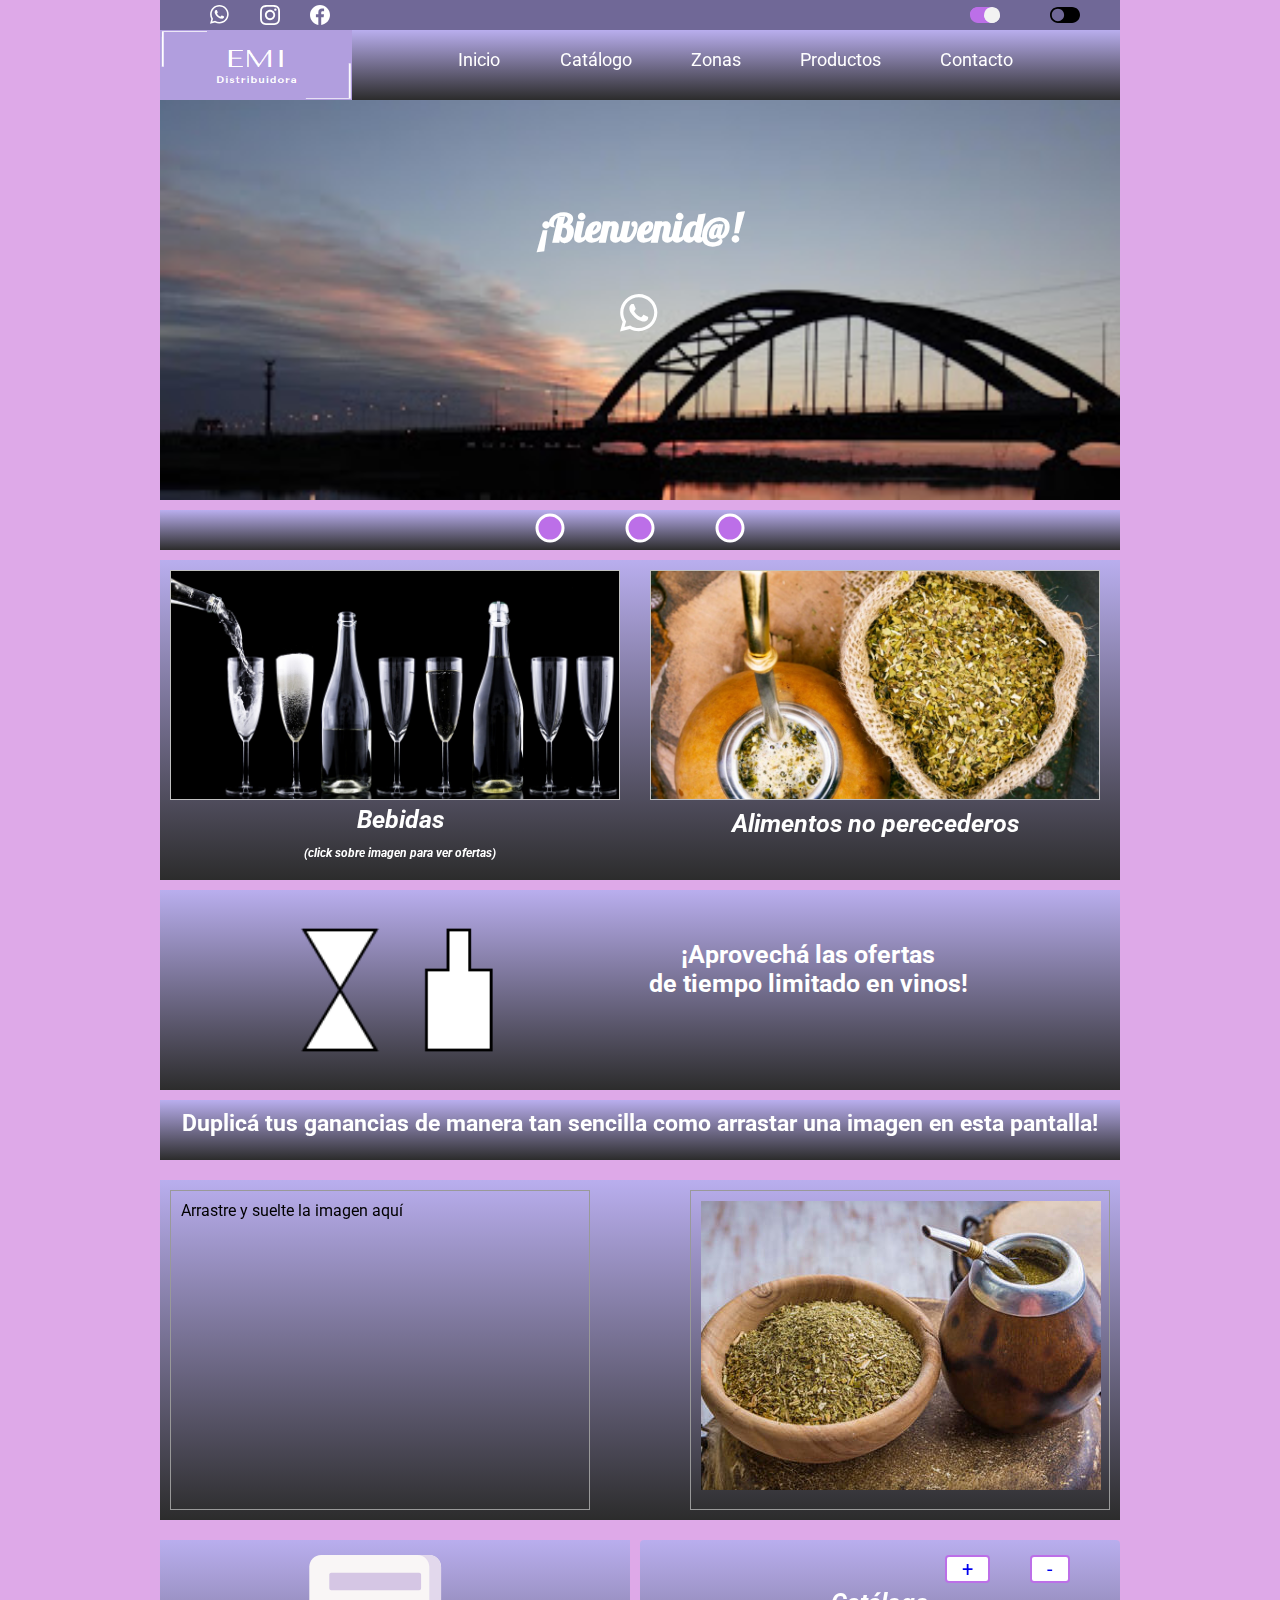
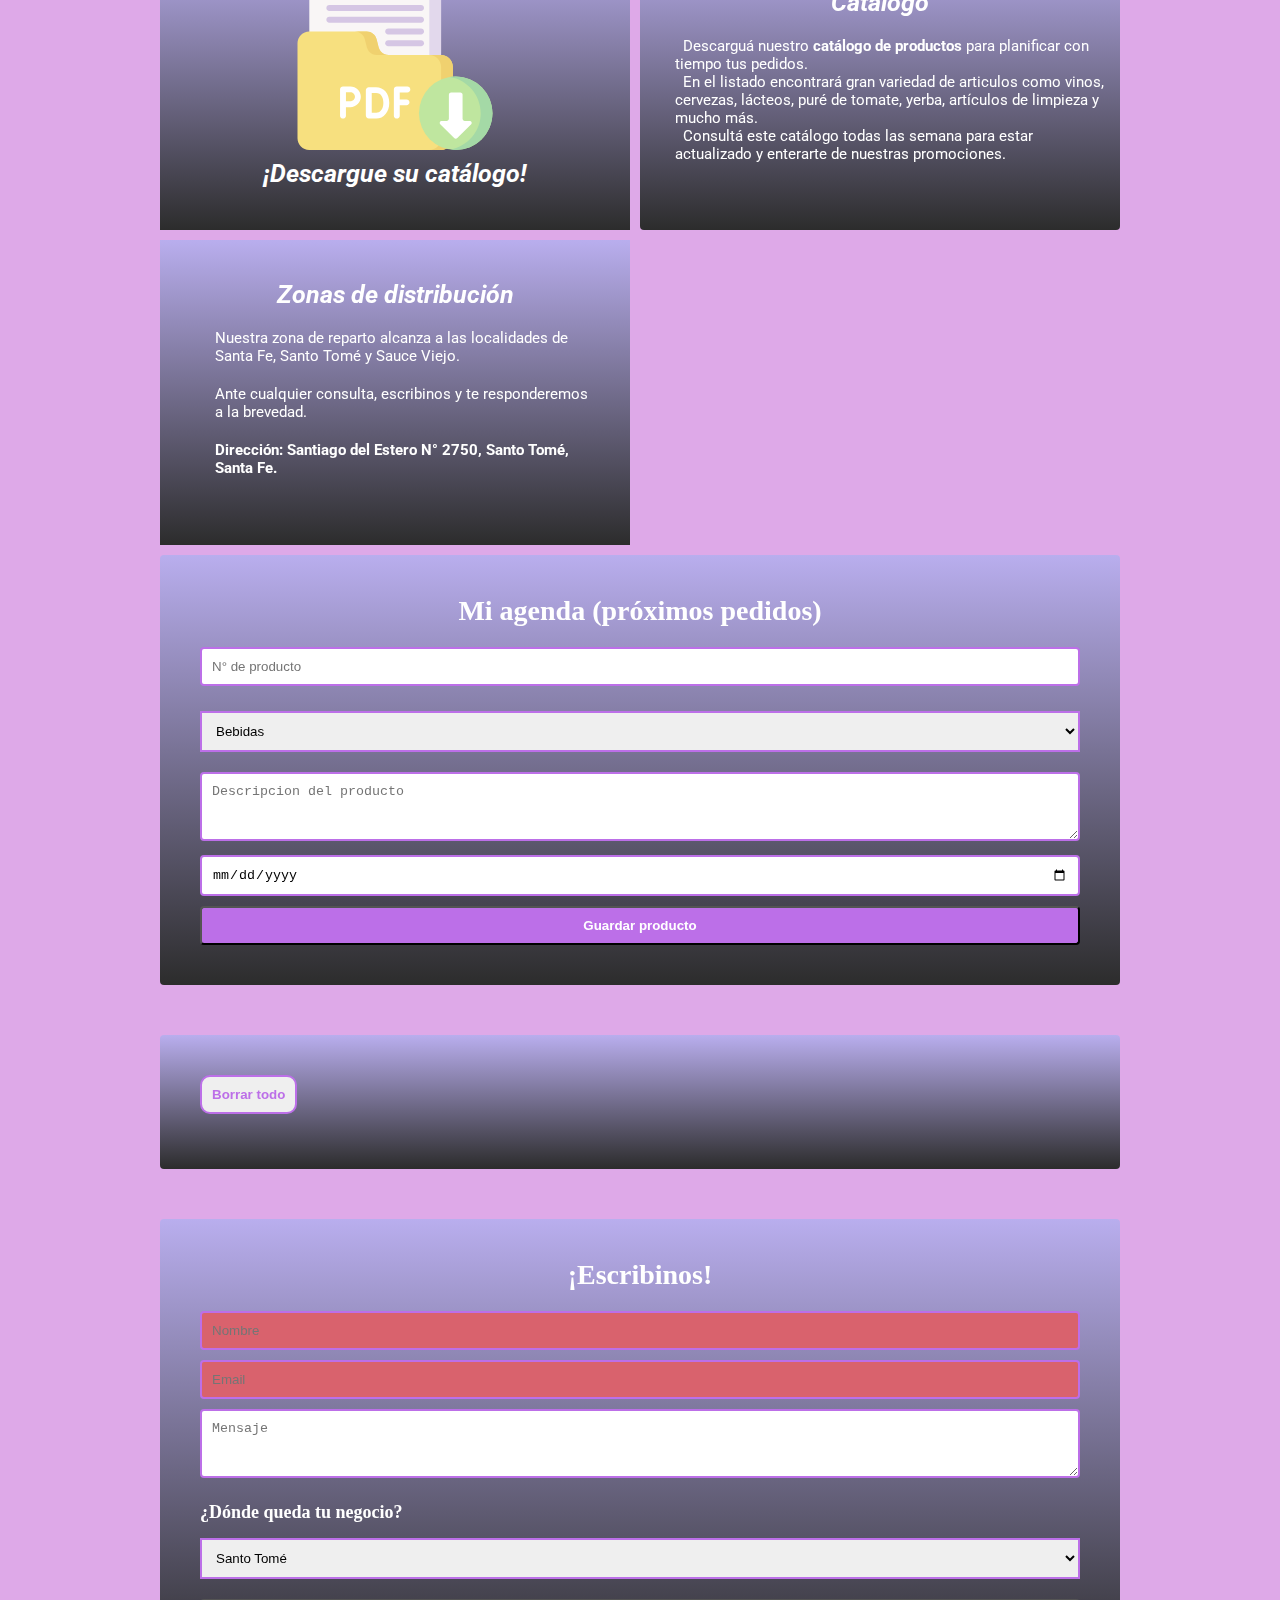
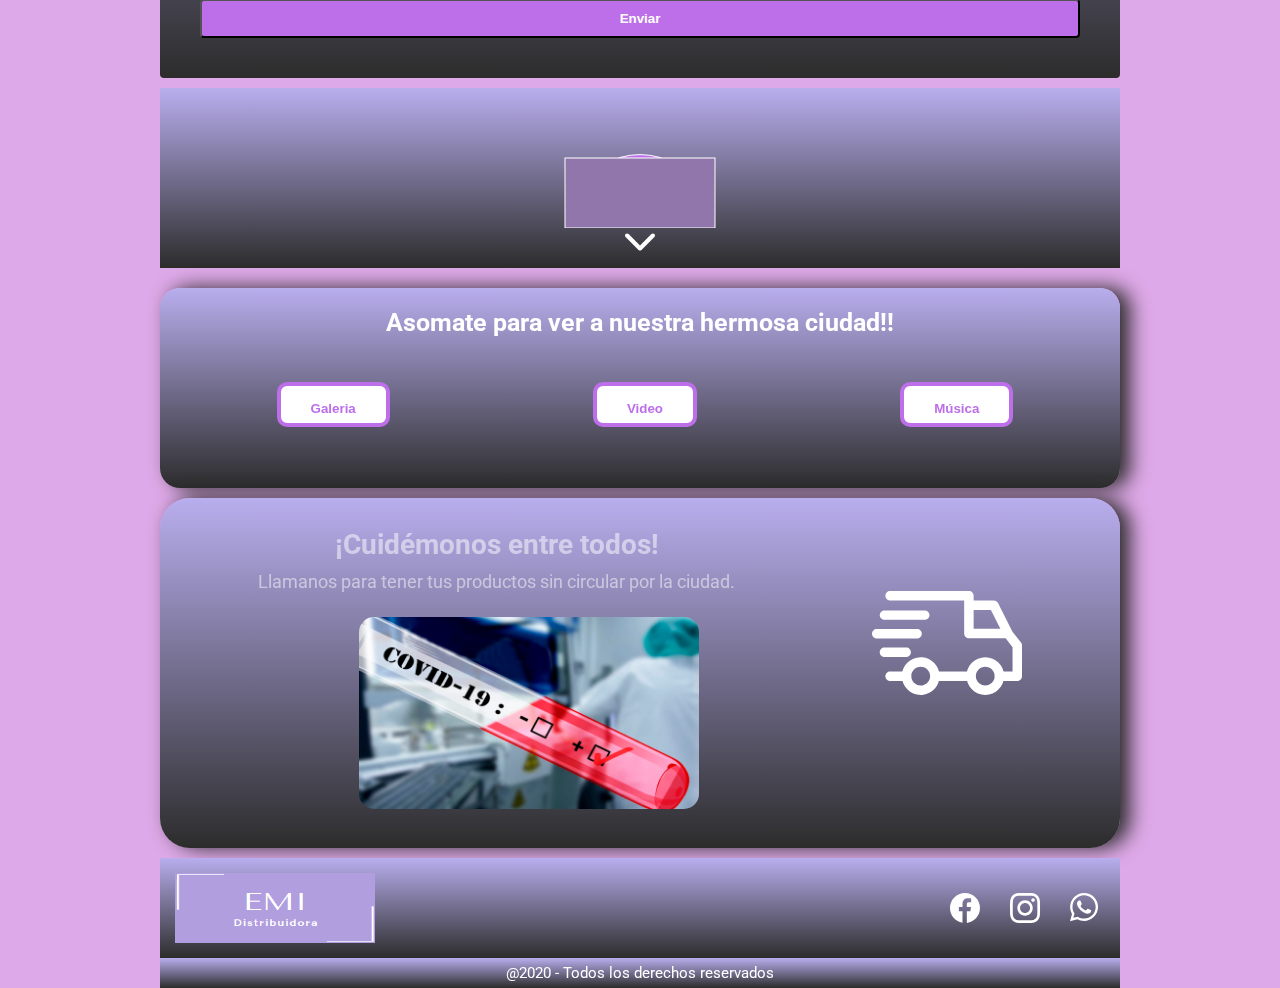
==== index.html @ 18122cab "creación tienda online" ====
<!DOCTYPE html>
<html lang="es">

<head>
    <meta charset="UTF-8">
    <meta name="viewport" content="width=device-width, initial-scale=1.0">
    <link
        href="https://fonts.googleapis.com/css2?family=Roboto:ital,wght@0,400;0,500;0,700;1,400;1,500;1,700&display=swap"
        rel="stylesheet">
    <link href="https://fonts.googleapis.com/css2?family=Lobster&display=swap" rel="stylesheet">
    <link href="styles/index.css" type="text/css" rel="stylesheet">
    <link href="imagenes/truck.svg" rel="icon" type="img/svg">
    <link href="styles/lightbox.css" rel="stylesheet">
    <link href="styles/iconos.css" type="text/css" rel="stylesheet">

    
    
    <title>Emi-Distribuidora</title>
</head>

<body id="bodyColor">

    <main>


        <header>

            <!-----------------------------------------------------ICONOS REDES-------------------------------------->

            <div id="redes">

                <div id="iconos_redes">

                    <a href="tel:+1138831502"><img id="redes_navbar" src="imagenes/101wpW.svg"></a>
                    <a href="https://www.instagram.com/matiasmeg172/?hl=es-la" target="new"><img id="redes_navbar"
                            src="imagenes/102igW.svg"></a>
                    <a href="https://www.facebook.com/profile.php?id=1534893491" target="new"><img id="redes_navbar"
                            src="imagenes/103fbW.svg"></a>

                </div>



                <div id="modo">

                    <img id="modoColor" onclick="ajustarColorDia()" src="imagenes/cambiarColor.svg">
                    <img id="modoDark" onclick="ajustarColor()" src="imagenes/cambiarNegro.svg">

                </div>

            </div>



            <!------------------------------------------------------LOGO-MENU------------------------------------------>

            <div class="logo_menu_contenedor">

                <div class="logo_contenedor">
                    <a href="index.html"> <img id="marca" src="imagenes/logo_violeta.png"></a> 
                </div>

                <nav id="botonera_principal">

                    <ul class="navbar">

                        <li class="items"><a href="index.html">Inicio</a></li>
                        <li class="items"><a href="productos.html">Catálogo</a></li>
                        <li class="items"><a href="contacto.html">Zonas</a></li>
                        <li class="items"><a href="productos.html">Productos</a></li>
                        <li class="items"><a href="contacto.html">Contacto</a></li>


                    </ul>

                </nav>





            </div>

            <!------------------------------------------------------menu-mobile..............................-->


            <seccion class="menu_mobile_contenedor">

                <nav class="menu_mobile">



                    <label for="navbar">
                        <input id="navbar" type="checkbox" class="navbar_input">

                        <div class="navbar_open">
                            <img class="img_menu" src="imagenes/list (1).svg">
                        </div>

                        <div class="navbar_content_mobile">

                            <ul class="lista_mobile">

                                <li class="items"><a href="index.html">Inicio</a></li>
                                <li class="items"><a href="productos.html">Catálogo</a></li>
                                <li class="items"><a href="contacto.html">Zonas</a></li>
                                <li class="items"><a href="productos.html">Productos</a></li>
                                <li class="items"><a href="contacto.html">Contacto</a></li>

                            </ul>

                        </div>



                    </label>



                </nav>


            </seccion>


        </header>





        <!-------------------------------------------------------------------SECCION-UNO------------------------------------>

        <section id="contenido_uno" >

            <h1 id='bienvenido'> ¡Bienvenid@!</h1>
            <p class="cel"><a href="tel:+1138831502"><img class="whatsapp" src="imagenes/101wpW.svg"></a></p>


        </section>

<!----------------------------------------------------------Espaciador--------------------------------------------->

        <div id="separador_contenedor">
            <svg width="960" heigth="30">

                <circle id="izq"    cx="430" cy="18" r="13" stroke="#fff"  stroke-width="3" fill="#bc6fe8">
                    <animateTransform attributeType="XML" attributeName="transform" type="translate"
                    from="0" to="-150" dur="3s" begin="0s"fill="restore" repeatCount="indefinite"/>

                    <!--<animate attributeType="CSS" attributeName="opacity" from="0" to="1" dur="5s" begin="0s" dur="5s"
                    fill="restore" repeatCount="indefinite"/>-etiqueta para cambiar opacidad------->
                </circle>
                
                <circle id="centro" cx="480" cy="18" r="13" stroke="#fff"  stroke-width="3" fill= "#bc6fe8"/>
                
                <circle id="der"    cx="530" cy="18" r="13" stroke="#fff"  stroke-width="3" fill="#bc6fe8">
                    <animateTransform attributeType="XML" attributeName="transform" type="translate" from="0" to="150" 
                    dur="3s" begin="0s" fill="restore" repeatCount="indefinite"/>

                    <!---<animate attributeType="CSS" attributeName="opacity" from="0" to="1" dur="5s" begin="0s" dur="5s"
                    fill="restore" repeatCount="indefinite"/>---etiqueta para cambiar opacidad---->

                </circle>


            </svg>

        </div>

<!-----------------------------------------------------------SECCION-ALIMENTOS-BEBIDAS----------------------->

        <section id="alimentos">

            <div id="bebida">

                <img id="botella" style="display:block" onclick="cambioImagen()">
                <h2 class="descripcion_bebidas1" ><a href="productos.html" target="new" class="enlace_productos">Bebidas <br><span class="click_ofertas">(click sobre imagen para ver ofertas)</span></a></h2>
            
            </div>

            <div id="bebida2" style="display:none" onclick="cambioImagen2()">

                <img id="botella2" src="imagenes/vinosUva.jpeg">

                <ul id="ofertas_parrafo">

                    <li class="ofertas_parrafo-detalle">Vinos Dilema Day (caja 6 x 700cc): $710 </li>
                    <li class="ofertas_parrafo-detalle">Vinos Estancia Mendoza (caja 6 x 700cc): $ 530 </li>


                </ul>


                <h2 class="descripcion_bebidas2"><a href="productos.html" target="new" class="enlace_productos">Ofertas en vinos!!</a></h2>

            </div>

            <div id="conserva">
                <a href="imagenes/mate.jpg" data-lightbox="mate"><img id="lata"></a>
                <h2 class="descripcion_alimentos"><a href="productos.html" target="new" class="enlace_productos">Alimentos no perecederos</a></h2>
            </div>

        </section>

<!-------------------------------------------------------------Canvas-Section------------------------------------>
        <section id="caja_lienzos">

            <canvas id="lienzo_1">


            </canvas>
            <aside id="lienzo_2">
                <h3 id="aside_vinos">
                    ¡Aprovechá las ofertas <br>de tiempo limitado en vinos!
                </h3>

            </aside>

        </section>

<!----------------------------------------------------titulo drag-------------------------------------------------->
<section id="contenedor_titulo_drag">
    <h2 id="titulo_drag">Duplicá tus ganancias de manera tan sencilla como arrastar una imagen en esta pantalla!</h2>


</section>

<!--------------------------------------------------Section Drag & Drop-------------------------------------------->

<section id="contenedor_drag">

        
    <aside id="cajasoltar">
        Arrastre y suelte la imagen aquí

    </aside>

    <aside id="cajaimagenes">

        <img id="imagen" src="imagenes/yerba-mate_opt.jpg">

    </aside>

</section>

<!--------------------------------------------------SECCION-DESCARGABLE--------------------------------------->
        
        <section id="descargable">

            <div id="pdf">

                    <a href="https://drive.google.com/file/d/1WCEegNrSB-UeY0ciUZu1M3ejyNaE8--_/view?usp=sharing"
                    target="new"><img id=lista src="imagenes/pdf-file.svg"></a>

                    <a href="https://drive.google.com/file/d/1WCEegNrSB-UeY0ciUZu1M3ejyNaE8--_/view?usp=sharing"
                    target="new" class="enlace_descripcion_alimentos"><h2 class="descripcion_alimentos">
                        ¡Descargue su catálogo!</h2></a>
            </div>

            <article id="pdf_descripcion">

                <nav class="botones_tamanios">

                    <ul class="botones_contenedor">
                        <li class="botones_contenedor_li"><a href="#texto_catalogo" onclick="agrandarTexto()">+</a></li>
                        <li class="botones_contenedor_li"><a href="#texto_catalogo" onclick="disminuirTexto()">-</a></li>

                    </ul>



                </nav>




                <h2 id="catalogo" class="descripcion">Catálogo</h2>



                <p id="texto_catalogo" class="sobre_catalogo">&nbsp Descarguá nuestro <strong>catálogo de productos</strong>
                    para planificar con tiempo tus pedidos.<br />
                    &nbsp En el listado encontrará gran variedad de articulos como vinos, cervezas, lácteos, puré de tomate,
                    yerba, artículos de limpieza y mucho más.<br />
                    &nbsp Consultá este catálogo todas las semana para estar actualizado y enterarte de nuestras promociones.
                </p>



            </article>
        
        </section>
<!----------------------------------------------SECCION-DISTRIBUCION--------------------------------->
        
       

        <section id="zonas_mapas">

            <article id="zonas">

                <h2 class="descripcion">Zonas de distribución</h2>
                <p class="sobre_catalogo">Nuestra zona de reparto alcanza a las localidades de Santa Fe, Santo Tomé y
                    Sauce Viejo.</p>
                <p class="sobre_catalogo">Ante cualquier consulta, escribinos y te responderemos a la brevedad.</p>
                <p class="sobre_catalogo"><strong>Dirección: Santiago del Estero N° 2750, Santo Tomé, Santa Fe.</strong></p>

            </article>

            <div id="gps">
            
                <iframe class="google_maps"src="https://www.google.com/maps/embed?pb=!1m18!1m12!1m3!1d3395.5093523207356!2d-60.77381968529751!3d-31.6746407159595!2m3!1f0!2f0!3f0!3m2!1i1024!2i768!4f13.1!3m3!1m2!1s0x95b5a62b065e1f87%3A0xb218e2d2689ebea4!2sSantiago%20del%20Estero%202750%2C%20S3016BUB%20Santo%20Tom%C3%A9%2C%20Santa%20Fe!5e0!3m2!1ses!2sar!4v1606603376083!5m2!1ses!2sar" width="400" height="300" frameborder="0" style="border:0;" allowfullscreen="" aria-hidden="false" tabindex="0"></iframe>


            </div>

        </section>

<!--------------------------------------------------------------Seccion-Agenda------------------------------------->

        <form class="formulario">

            <h2 id="titulo_contacto">Mi agenda (próximos pedidos)</h2>

            <input class="campos" type="number" id="clave" min="1" placeholder="N° de producto">

            <select class="region_select" id="categoria">
                <option value="bebidas">Bebidas</option>
                <option value="alimentos">Alimentos no perecederos</option>
                <option value="otros productos">Otros productos</option>
            </select>

            <textarea class="campos" rows="3" id="referencia" placeholder="Descripcion del producto"></textarea>

            <input class="campos" type="date" id="fecha">

            <input class="boton" type="button" id="grabar" value="Guardar producto">

        </form>
            



        <div class="formulario" id="mostrarDatos">
            

        </div>

    


<!---------------------------------------------------------------SECCION-FORMULARIO----------------------------------->
        
    

        <form class="formulario">

            <h2 id="titulo_contacto">¡Escribinos!</h2>

            <input class="campos" type="text" id="nombre"  placeholder="Nombre">

            <input class="campos" type="email" id="email" placeholder="Email">

            <textarea class="campos" id="mensaje"  rows="3" placeholder="Mensaje"></textarea>

            <h4 class="region_reparto">¿Dónde queda tu negocio?</h4>

            <select class="region_select" id="region" name="region">
                <option value="santo_tome">Santo Tomé</option>
                <option value="sauce_viejo">Sauce Viejo</option>
                <option value="santa_fe">Santa Fe</option>
            </select>

            <button class="boton" type="submit" >Enviar</button>

        </form>

<!-------------------------------------------------------Espaciador 2---------------------------------------------------->


        <div id="separador_contenedor_2">

            <svg width="960" height="140">                


                <ellipse id="cara"  cx="480" cy="70" rx="50" ry="35" stroke="#fff" fill="#bc6fe8">
                    <!---<animate attributeType="CSS" attributeName="opacity" from="0" to="1" dur="5s" begin="0s" 
                    fill="restore" repeatCount="indefinite"/>-->
                    <animateTransform attributeType="XML" attributeName="transform" type="translate"
                    from="0  40" to="0 -2" dur="4s" begin="0s"fill="restore" repeatCount="indefinite"/>

                </ellipse>
                
                <circle id="ojo_izq"  cx="470" cy="55" r="10"  fill="#fff">
                    <!--<animate attributeType="CSS" attributeName="opacity" from="0" to="1" dur="5s" begin="0s"
                    fill="restore" repeatCount="indefinite"/>-->
                    <animateTransform attributeType="XML" attributeName="transform" type="translate"
                    from="0  60" to="0 0" dur="4s" begin="0s"fill="restore" repeatCount="indefinite"/>
                </circle>
                

                <circle id="ojo_der"  cx="490" cy="55" r="10"  fill="#fff">
                  <!-- <animate attributeType="CSS" attributeName="opacity" from="0" to="1" dur="5s" begin="0s"
                    fill="restore" repeatCount="indefinite"/>-->
                    <animateTransform attributeType="XML" attributeName="transform" type="translate"
                    from="0  60" to="0 0" dur="4s" begin="0s"fill="restore" repeatCount="indefinite"/>

                </circle>

                
                <circle id="pup_izq"  cx="470" cy="55" r="4"  fill="#000">
                   <!-- <animate attributeType="CSS" attributeName="opacity" from="0" to="1" dur="5s" begin="0s"
                    fill="restore" repeatCount="indefinite"/>--->
                    <animateTransform attributeType="XML" attributeName="transform" type="translate"
                    from="0  70" to="0 1" dur="4s" begin="0s"fill="restore" repeatCount="indefinite"/>


                </circle>
                

                <circle id="pup_der"  cx="490" cy="55" r="4"  fill="#000">
                    <!--<animate attributeType="CSS" attributeName="opacity" from="0" to="1" dur="5s" begin="0s"
                    fill="restore" repeatCount="indefinite"/>-->
                    <animateTransform attributeType="XML" attributeName="transform" type="translate"
                    from="0  70" to="0 1" dur="4s" begin="0s"fill="restore" repeatCount="indefinite"/>



                </circle>
                

                <rect id="muro" x="405"  y="70"  width="150" height="70"  stroke="#fff" fill="#9076ab"/>               


            </svg>

            <img width="50" height="50" id="arrow" src="imagenes/arrow-down-sign-to-navigate.svg"/>

            

        </div>


<!-----------------------------------------------------------SECCION-CIUDAD--------------------------------------->
        <section class="ciudad">

            <h2 id="title_multimedia">Asomate para ver a nuestra hermosa ciudad!!</h2>


            <nav id="menu2">

                <ul id="sub_menu">

                    <li id="sub_items"><a href="#titulo_galeria">

                            <button class="btn_multimedia"
                                onclick="mostrar_menu('carrusel_contenedor')">Galeria</button></a>


                    </li>

                    <li id="sub_items"><a href="#video">

                        <button class="btn_multimedia"
                            onclick="mostrar_menu('video')">Video</button></a>


                </li>

                    
                    <li id="sub_items"><a href="#audio">

                            <button class="btn_multimedia" onclick="mostrar_menu('audio')">Música</button></a>

                    </li>

                </ul>

            </nav>





        </section>

        <!---------------------------------------------------------------Galeria------------------------------------>

        <figure id=carrusel_contenedor style="display: none;">

            <h2 id="titulo_galeria">Galeria de fotos</h2>

            <img src="" id="imagenCarrusel">

        </figure>

        <!----------------------------------------------------------------VIDEO------------------------------------------------->

        <div id="video" style="display: none;">

            <h2 class="titulo_video" id="#title_mp4">Santo Tomé - Santa Fe</h2>

            <video id="ciudad_video" src="videos/ciudad.mp4" poster="imagenes/img3.jpg"></video>

            <nav id="controles_video_navegador">

                <ul id="controles_videos">

                    <li><a href="#title_mp4" onclick="reproducir()" onclick="barraProgreso()" id="ver"><span class="icon-play3"></span></a></li>
                    <li><a href="#title_mp4" onclick="saltar(-5)" id="atras"><span class="icon-backward2"></span></a></li>
                    <li><a href="#title_mp4" onclick="saltar(5)" id="avanzar"><span class="icon-forward3"></span></a></li>
                    <li><a href="#title_mp4" onclick="detener()" id="stop"><span class="icon-stop2"></span></a></li>
                

                </ul>

            
            </nav> 

            
        </div>
        <!-------------------------------------------------------------AUDIO------------------------------------------->

        <div id="audio" style="display: none;">

            <h2 class="titulo_video">Los Palmeras ft. Coti - El embrujo</h2>

            <audio class="mp3" src="audios/Los Palmeras ft. Coti - El Embrujo Video Oficial Cumbia Tube.mp3"
                controls></audio>

            

        </div>

        <!-----------------------------------------------------------BANNER ------------------------------------------->
        <section class="banner_footer">

            <div class="titulo_covid_caja">

                <h2 class="title_banner">¡Cuidémonos entre todos!</h2>
                <p class="banner_descripcion">Llamanos para tener tus productos sin circular por la ciudad.</p>
                <a href="imagenes/covid-19-en-argentina-1-715-infectados-y-60-fallecidos-696x392.jpg" data-lightbox="covid">
                <img class="imagen_covid"  src="imagenes/covid-19-en-argentina-1-715-infectados-y-60-fallecidos-696x392.jpg"></a>

            </div>

            <div class="camion_banner_caja">
                <img class="camion_banner" src="imagenes/006.truck_white.svg">
            </div>

        </section>
        <!---------------------------------------------------------------FOOTER---------------------------------------->
        <footer>

            <div id="marca_redes">

                <a href="index.html"><img id="marca_footer" src="imagenes/logo_violeta.png"></a>

                <div class="redes_footer_contenedor">

                    <a href="tel:+1138831502"><img id="redes_footer" src="imagenes/101wpW.svg"></a>
                    <a href="https://www.instagram.com/matiasmeg172/?hl=es-la" target="new"><img id="redes_footer"
                            src="imagenes/102igW.svg"></a>
                    <a href="https://www.facebook.com/profile.php?id=1534893491" target="new"><img id="redes_footer" src="imagenes/103fbW.svg"></a>

                </div>
            </div>

            <div id="legal">
                <p class="footer_legal">@2020 - Todos los derechos reservados</p>
            </div>

        </footer>

    </main>

    
    <script type="text/javascript" src="js/redimensionar.js"></script>
    <script type="text/javascript" src="js/multimedia.js"></script>
    <script type="text/javascript" src="js/banner.js"></script>
    <script type="text/javascript" src="js/modo.js"></script>
    <script type="text/javascript" src="js/imagencambio.js"></script>
    <script type="text/javascript" src="js/validacion.js"></script>
    <script src="https://ajax.googleapis.com/ajax/libs/jquery/3.5.1/jquery.min.js"></script>
    <script  type="text/javascript" src="js/lightbox.js"></script>
    <script type="text/javascript" src="js/controlVideo.js"></script>
    <script type="text/javascript" src="js/funcionesCanvas.js"></script>
    <script type="text/javascript" src="js/drag_drop.js"></script>
    <script type="text/javascript" src="js/agenda.js"></script>
    



</body>

</html>
---- styles/index.css ----
:root{
    --color-primary: #bc6fe8;
    --color-secundary:  #b9aeee;

}

*{
    margin:0;
    padding: 0;
    box-sizing: border-box;
}

html{
    scroll-behavior:smooth;

}
body{
    width: 960px;
    margin-left: auto;
    margin-right: auto;
}
#bodyColor{
    background-color:#dea9e8 ;
}

header, section, footer{
    width: 960px;
    margin-left: auto;
    margin-right: auto;
    font-family: 'Roboto', sans-serif;

}
header{
    height: 100px;
    background-color: var(--color-primary);
    background: -webkit-gradient(linear, 0 0, 0 100%, from(var(--color-secundary)),  to(#2c2c2c));
    
}
/*---------------------------------------------------------------------iconos-redes------------------------------------*/

#redes{
    height: 30px;
    background-color: #706897;
    width: 100%;
    padding-left: 50px;
    display: flex;
    flex-wrap: wrap;
    justify-content: space-between;
    
}
#iconos_redes{
    width: 20px;
    height: 30px;
    display: flex;
    justify-content: left;
    
    
    
}



#modo{

    width: 150px;
    display: flex;
    flex-direction: row;
}

#redes_navbar {
    width: 20px;
    height: 20px;
    margin-top:5px;
    margin-right: 30px;
    
}

#modoColor , #modoDark{
    width: 30px;
    height: 30px;
    margin-top: 0;
    margin-right: 50px;
    cursor: pointer;

}

/*---------------------------------------------------------------logo_menu---------------------------------------------*/

#marca{
    width: 100%;
    height: 70px;
    background-size: cover;
    box-sizing: border-box;    
    

}

#redes{
    width: 100%;
}
.logo_menu_contenedor{
    display: flex;
    flex-direction: row;
    margin-left: 0px;
    margin-top: 0px;
    width: 100%;
    height: 70px;
    
    
}

.logo_contenedor{
    width: 20%;
    height: 70px;

}

#botonera_principal{
    width: 80%;
    height: 70px;
    background-color: var(--color-primary);
    background: -webkit-gradient(linear, 0 0, 0 100%, from(var(--color-secundary)),  to(#2c2c2c));
    margin-top:0px;   
    

    
}
.navbar{
    display:flex;
    justify-content: space-around;
    list-style: none;
    width: 80%;
    margin-left: auto;
    margin-right: auto;
    height: 70px;
    
    

}
.items{
    margin:3%;    
    
}

.items a{
    text-decoration: none;
    font-size: 18px;
    line-height: 24px;
    color:#fff;
    padding: 10px;
    
    
}
.items a:hover{
    color: var(--color-secundary);
    background-color: #fff;
    border-radius: 20px;



}

.botones_contenedor{
    list-style: none;
    display: flex;
    flex-direction: row;
    margin-left: 270px;
    


}

.botones_contenedor_li{
    font-size: 20px;  
    
    margin-left: 20px;
    margin-right: 20px;
    
    display: inline-block;
    box-sizing: border-box;
    
}

.botones_contenedor_li a{
    text-decoration: none;
    display: inline-block;
    padding: 0 15px;
    border-radius: 4px;
    border: 2px solid var(--color-primary);
    background-color: #fff;
    

}





/*------------------------------------------------------------------MENU_MOBILE---------------------------------------*/

.img_menu{
    width: 30px;
    height: auto;
    color: var(--color-primary);


}

.navbar_input, .navbar_open{
    display: none;
}

.navbar_content_mobile{
    display: none;
    
}

/*-----------------------------------------------------Espaciador----------------------------------------*/

#separador_contenedor, #separador_contenedor_2, #separador_contenedor_3{
    width: 100%;
    height: 40px;
    background:-webkit-gradient(linear, 0 0, 0 100%, from(var(--color-secundary)),  to(#2c2c2c)) ;
    margin-bottom: 10px;
}

#separador_contenedor_2{
    height: 180px;
}

#separador_contenedor_3{
    height: 70px;
}
/*--------#izq{
    animation: circ_izq ease-in-out 5s infinite;

}----Animacion circulo izquierdo--*/

/*-------#der{
    animation: circ_der ease-in-out 5s infinite;

}----Animacion circulo derecho--*/

/*---@keyframes circ_izq {

    0%{ 
        transform: translate(-150px,0);
        opacity: 0;
        
    }
    10%{
        transform: translate(0,0);
        opacity: 1;
        
        

    }
    99%{
        opacity: 1;
        

    }
    100%{
        transform: translate(-150px,0);
        opacity: 0;
        
    }

}

@keyframes circ_der {

    0%{ 
        transform: translate(150px,0);
        opacity: 0;
    }
    10%{
        transform: translate(0,0);
        opacity: 1;

    }
    99%{
        opacity: 1;

    }
    100%{
        transform: translate(150px,0);
        opacity: 0;
    }

} ---------Fotogramas clave de circulo izquierdo y circulo derecho----*/

/*-------#cara, #ojo_izq, #ojo_der, #pup_izq, #pup_der{
    animation: cara_asoma ease-in-out 5s infinite;
}-------Ejecuta la aparicion de la cara--------*/


/*--------@keyframes cara_asoma {

    0%{ 
        opacity: 0;
    }
    10%{
        opacity: 1;

    }
    40%{
        opacity: 1;

    }
    100%{
        opacity: 0;
    }

}-----Fotogramas claves de aparicion de cara-*/



#arrow{
    width: 30px;
    margin-top:-15px;
    margin-left: 465px;
}



/*------------------------------------------------------------Seccion-uno--------------------------------------------*/



#contenido_uno, #contenido_uno_contacto, #contenido_uno_productos{
    width: 100%;
    height: 400px;
    background-image: url("../imagenes/fondo_puente.jpg");
    padding-top: 100px;
    margin-bottom: 10px;
    background-size: cover;
    background-repeat: no-repeat ;
    text-align: center;
    background-position: center;
    background-attachment: fixed;

    
    
}

#contenido_uno_contacto{
    background-image: url("../imagenes/img6.png");
    
}

#contenido_uno_productos{
    background-image: url("../imagenes/vinos-estrategia-2020.jpg");
}

h1{
    color: #fff;
    text-align: center;
    font-size: 40px;
    margin-bottom: 60px;
    font-family: 'Lobster', cursive;
    margin-left: auto;
    margin-right: auto;
    
    
}
.whatsapp{
    width: 40px;
    margin-left: auto;
    margin-right: auto;
    margin-top: -20px;


}

.whatsapp:hover, #pdf_catalogo:hover{
    transform: translate(0, -10px);
    transition: all ease .3s;
    
}

#pdf_catalogo{
    width: 50px;
    margin-left: auto;
    margin-right: auto;
    margin-top: -20px;

    
}



h1 {
    animation-name: color_titulo;
    animation-duration: 3s;
    animation-iteration-count: infinite;
    animation-direction: alternate;/*para que vuelva a su posicion inicial */
    animation-timing-function: ease-in;
    width: 250px;
    position: relative;
    padding: 2px;   

    
}

@keyframes color_titulo {
    from {
        color: rgb(82, 41, 92);
        font-size: 40px;
    }

    50%{
        text-decoration-line:underline;
    }
    
    to {
        color:#fff;
        font-size: 45px;
    }
} 


/*--------------------------------------------------------------------alimentos----------------------------------------------------*/

#bebida, #bebida2{
    width: 470px;
    height: 320px;
    background-color: var(--color-primary);
    padding-top: 10px;
    text-align: center;
    float: left;
    box-sizing: border-box;
    margin-bottom: 10px;
    background: -webkit-gradient(linear, 0 0, 0 100%, from(var(--color-secundary)),  to(#2c2c2c));
    padding-left: 10px;
    
}

#botella, #botella2{
    width: 450px;
    height: 230px;
    background-image: url("../imagenes/espumante.jpg") ;
    background-size: cover;
    background-position: center;
    color: #fff;
    
    
}

.click_ofertas{
    font-size: 12px;
}

#ofertas_parrafo{
    font-size: 20px;
    color: #fff;
    margin-top: -150px;
    list-style: none;
}

.ofertas_parrafo-detalle{
    margin-bottom: 20px;
}

.descripcion{
    margin-right: auto;
    margin-left: auto;
    margin-bottom: 20px;
    font-size: 25px;
    font-style: italic;
    color: #fff;
    margin-top:5px;
    text-align: center;
    border-radius: 40x;
    
}
.descripcion_alimentos, .descripcion_bebidas1, .descripcion_productos{
    color: #fff;
    margin-right: auto;
    margin-left: auto;
    font-size: 25px;
    font-style: italic;
    margin-top:5px;
    text-align: center;

}

.descripcion_productos{
    font-size: 18px;
    margin-top: 10px;
}

.enlace_descripcion_alimentos{
    text-decoration: none;
}

.descripcion_bebidas2{
    color: #fff;
    margin-right: auto;
    margin-left: auto;
    font-size: 25px;
    font-style: italic;
    margin-top:90px;
    text-align: center;

}

#alimentos{
    display: flex;
    flex-wrap: wrap;
    
}

#conserva, #productos{
    width: 490px;
    height: 320px;
    padding-top:10px;
    text-align: center;
    box-sizing: border-box;
    margin-bottom: 10px; 
    background: -webkit-gradient(linear, 0 0, 0 100%, from(var(--color-secundary)),  to(#2c2c2c));
    
    
    }


#productos{
    padding-top: 20px;
    width: 480px;
    
    
}
    
#lata , #amanda, #bud, #schneider , #gatorade , #fuegoNegro, #chocolatada, #lecheTregar, #yerbaSinceridad{
    width: 300px;
    height: 230px;
    background-image: url("../imagenes/mate.jpg") ;
    text-align: center;
    background-size: contain;
    background-repeat: no-repeat;
    background-position: center;
    
    
}

#lata{
    background-size: cover;
    width: 450px;
    height: 230px;
}

a.enlace_productos{
    text-decoration: none;
    color:#fff;
    transform: scale(1.1);
    transition: all ease .3s;
    
}

a.enlace_productos:hover{
    transform: scale(1.1);
    transition: all ease .3s;
    color:pink
    

}

#amanda{
    background-image: url("../imagenes/AMANDA - Yerba Mate.jpg");

}

#bud{
    background-image: url("../imagenes/bud710.png");
    
}

#schneider{
    background-image: url("../imagenes/cerveza schneider 1 litro.png");
}

#gatorade{
    background-image: url("../imagenes/Gatorade-Thirst-Quencher-Blue-Bolt-500ml.jpg");
}

#fuegoNegro{
    background-image: url("../imagenes/vino fuego negro cabernet.png");
}

#chocolatada{
    background-image: url("../imagenes/chocolatada_tregar.png");
}

#lecheTregar{
    background-image: url("../imagenes/leche larga vida tregar.png");
}

#yerbaSinceridad{
    background-image: url("../imagenes/yerba-sinceridad.png");
}

#amanda:hover, #bud:hover, #schneider:hover, #gatorade:hover, #fuegoNegro:hover, #chocolatada:hover, 
#lecheTregar:hover, #yerbaSinceridad:hover {
    box-shadow: 0px 0px 20px hsla(0, 0%, 100%, 0.507);
    
}


span.precios{
    color:rgb(236, 122, 122);
    font-weight:normal;
}

/*-------------------------------------------------Canvas-Section--------------------------------------------------*/



#caja_lienzos{
    width: 100%;
    height: 200px;
    background:-webkit-gradient(linear, 0 0, 0 100%, from(var(--color-secundary)),  to(#2c2c2c)) ;
    margin-bottom: 10px;
}

#lienzo_1, #lienzo_2{
    width: 45%;
    height: 100%;
    background:-webkit-gradient(linear, 0 0, 0 100%, from(var(--color-secundary)),  to(#2c2c2c));
    float:left;
}

#aside_vinos{
    font-size: 25px;
    color:#fff;
    text-align: center;
    margin-top:50px;

}

/*-------------------------------------------------drag and drop-----------------------------------------------*/

#contenedor_titulo_drag{
    width: 960px;
    height: 60px;
    padding-top: 10px;
    padding-bottom: 10px;
    background:-webkit-gradient(linear, 0 0, 0 100%, from(var(--color-secundary)),  to(#2c2c2c)) ;
   
}
#titulo_drag{
    color:#fff;
    font-size: 23px;
    text-align: center;
}
#contenedor_drag{
    display:flex;
    justify-content: space-between;
    background:-webkit-gradient(linear, 0 0, 0 100%, from(var(--color-secundary)),  to(#2c2c2c)) ;
    margin-bottom: 20px;
    margin-top:20px;

}


#cajasoltar {
    width: 420px;
    height: 320px;
    margin: 10px;
    border: 1px solid #999999;
    background-size: cover;
    background-repeat: no-repeat ;
    padding: 10px;
    } 
    
    #cajaimagenes {
    width: 420px;
    height: 320px;
    margin: 10px;
    border: 1px solid #999999;
    padding: 10px;
    margin-left: 30px;
    } 
    
    #cajaimagenes img {
    width: 400px;
    }
    



/*---------------------------------------------------------------------PdF-------------------------------------------*/

#pdf{
    width: 470px;
    height: 290px;
    background-color: var(--color-primary);
    padding-top: 10px;
    text-align: center;
    float: left;
    box-sizing: border-box;
    margin-bottom: 10px;
    background: -webkit-gradient(linear, 0 0, 0 100%, from(var(--color-secundary)),  to(#2c2c2c));

}
#lista{
    height: 200px; 
    padding-top: 5px;
    width: 300px;

    
}


#pdf_descripcion{
    width: 480px;
    height: 290px;
    background-color: var(--color-primary);
    float: right;
    box-sizing: border-box;
    margin-bottom: 10px;
    padding: 15px;
    border-radius: 4px;
    background: -webkit-gradient(linear, 0 0, 0 100%, from(var(--color-secundary)),  to(#2c2c2c));
    overflow: scroll;
    
}
.sobre_catalogo{
    color: #fff;
    font-size: 15px;
    margin-bottom: 20px;
    margin-left: 20px;

}

h2.descripcion_alimentos:hover{
    color:pink;
}

/*------------------------------------------------------------------ZONAS-----------------------------------------*/

#zonas{
    width: 470px;
    height: 305px;
    background-color:#fff ;
    padding-top: 50px;
    box-sizing: border-box;
    float: left;  
    margin-bottom: 10px;
    padding: 35px;
    background: -webkit-gradient(linear, 0 0, 0 100%, from(var(--color-secundary)),  to(#2c2c2c));
}

#gps{
    width: 480px;
    height: 305px;
    float: right;
    box-sizing: border-box;
    margin-bottom: 10px;
    background-position: center;
    border-radius: 20px;
    
    

}

.google_maps{
    width: 100%;
    margin-top: 0px;
}


/*---------------------------------------------------------------------FORMULARIO-----------------------------------*/

.formulario{
    width: 960px;
    margin-top: 50px;
    margin-bottom: 10px;
    margin-left: auto;
    margin-right: auto;
    padding: 40px;
    clear: both;
    background-color: var(--color-secundary);
    border-radius: 4px;
    background: -webkit-gradient(linear, 0 0, 0 100%, from(var(--color-secundary)),  to(#2c2c2c));
    
}
#titulo_contacto {
    color:#fff;
    text-align: center;
    margin:auto;
    margin-bottom: 20px;
    font-size: 28px;
}

.campos{
    width: 100%;
    background-color: #fff;
    padding: 10px;
    border: 2px solid var(--color-primary);
    margin-bottom: 10px;
    border-radius: 4px;
}
.region_select{
    width: 100%;
    padding:10px;
    margin-top:15px;
    margin-bottom: 20px;
    border: 2px solid var(--color-primary);
}
.region_reparto{
    color:#fff;
    font-size: 18px;
    margin-top:10px;
}
.boton{
    width: 100%;
    border-radius: 4px;
    padding: 10px;
    font-weight: bold;
    background-color: var(--color-primary);
    color:white;    
    
}

.boton:hover{
    transform: scale(1.01);
    transition: all ease .3s;
    background-color: #5c5c5c;
}

#mostrarDatos{
    color:#fff;
}

#boton_borrar{
    padding: 10px;
    border-radius: 10px;
    border: 2px solid var(--color-primary);
    margin-bottom: 15px;
}

#boton_borrar:hover{
    transform:scale(1.1);
    transition: all ease .3s;

}

#borrar{
    text-decoration: none;
    color: var(--color-primary);
    font-weight: bold;
    
}

/*------------------------------------------------------CIUDAD----------------------------------------------------*/

.ciudad{
    width: 960px;
    margin-left: auto;
    margin-right: auto;
    height: 200px;
    clear: both;
    margin-bottom: 10px;
    box-shadow: 10px 0 20px #2c2c2c;
    border-radius: 20px;
    background: -webkit-gradient(linear, 0 0, 0 100%, from(var(--color-secundary)),  to(#2c2c2c));


}

#title_multimedia{

color:#fff;
text-align: center;
margin:auto;
margin-bottom: 20px;
font-size: 25px;
margin-top: 20px;
padding-top: 20px;

}

button.btn_multimedia{
    height: 45px;
    line-height: 45px;
    padding: 0px 30px 0px 30px;
    border-radius: 10px;
    color: var(--color-primary);
    border: 4px solid var(--color-primary);
    font-weight: bold;
    background-color: #fff;
}

button.btn_multimedia:hover{
    transform: scale(1.2);
    transition: all ease .3s;
    box-shadow: 10px 10px 20px #2c2c2c;
}


.descripcion_ofertas{
    text-align: center;
    font-size: 30px;
    color: var(--color-primary);
    margin-top: 20px;
    font-weight: bold;
    
}


#sub_menu{
    margin-bottom: 10px;
    padding: 10px;
    border-radius: 10px;
    margin-top:10px;
    display: flex;
    flex-wrap: wrap;
    justify-content: space-around;
}


#sub_items{
    display: block;
    list-style-type: none;
    margin-left: 10px;
    margin-top: 15px;
    font-size: 17px;

}

#sub_items a {
    color: #fff;
    text-decoration: none;
    font-size: 17px;

}



/*----------------------------------------------------------Carrusel--VIDEO------------------------------------------------*/

#video, #carrusel_contenedor{
    margin-left: auto;
    margin-right: auto;
    text-align: center;
    width: 960px;
    height: 450px;
    padding-top: 10px;
    background-color: var(--color-primary);
    margin-bottom: 10px;
    background: -webkit-gradient(linear, 0 0, 0 100%, from(var(--color-secundary)),  to(#2c2c2c));
    border-radius: 4px;
}

#imagenCarrusel{
    width: 700px;
    height: 300px;
    margin-top: 20px;
    border-radius: 20px;
    
}
.titulo_video, #titulo_galeria{
    color:#fff;
    font-size: 28px;
    margin-bottom: 10px;
    margin-top: 20px;
}

#video{
    height: 500px;
}

#ciudad_video{
    margin-top: 20px;
    width: 600px;
    height: 300px;
        
}

#controles_videos{
    display: flex;
    justify-content: row;
    justify-content: center;
    margin-top: 40px;
    
}

#controles_videos li {
    text-decoration: none;
    color:#fff;
    padding: 0px 20px 0px 20px;
    list-style: none;
    
}

#controles_videos li a{
    text-decoration: none;
    color:#fff;
    font-size: 20px;
    padding: 10px;
    border-radius: 10px;
    background: -webkit-gradient(linear, 0 0, 0 100%, from(var(--color-secundary)),  to(#2c2c2c));
}


#controles_videos li:hover{
    
    transform: scale(1.1);
    transition: all ease .3s;
}


#controles_videos li a {
    animation-name: movimiento-diagonal;
    animation-duration: 3s;
    animation-iteration-count: infinite;
    animation-direction: alternate;/*para que vuelva a su posicion inicial */
    width: 100px;
    position: relative; 
    
}

@keyframes movimiento-diagonal {
    from {
       color: rgb(82, 41, 92);
       
    }
    
    to {
       color:#fff;
    
    }
} 


/*------------------------------------------------------AUDIO--------------------------------------*/

#audio{
    margin-left: auto;
    margin-right: auto;
    text-align: center;
    width: 960px;
    height: 200px;
    padding-top: 10px;
    background-color: var(--color-secundary);
    background: -webkit-gradient(linear, 0 0, 0 100%, from(var(--color-secundary)),  to(#2c2c2c));
    margin-bottom: 10px;
    clear: both;
}
.mp3{
    margin-top: 20px;
}

/*------------------------------------------------------BANNER-FOOTER---------------------------------*/

.banner_footer{
    width: 960px;
    height: 350px;
    margin-bottom: 10px;
    display: flex;
    flex-direction: row;
    justify-content: space-around;
    background: -webkit-gradient(linear, 0 0, 0 100%, from(var(--color-secundary)),  to(#2c2c2c));
    padding: 30px;
    border-radius: 30px;
    box-shadow: 10px 0 20px #2c2c2c;
}
.title_banner{
    font-size: 28px;
    text-align: center;
    color: rgba(255,255,255,.5);

}
.imagen_covid{
    width: 350px;
    margin-left: 20%;
    margin-top:20px;
    border-radius: 20px;
    background-origin: padding-box;
    padding: 5px;

}
.camion_banner{
    width: 150px;
    height: 150px;
    margin-top: 40px;
}
.banner_descripcion{
    font-size: 18px;
    color:rgba(255,255,255,.5);
    margin-top:10px;
}

/*-------------------------------------------------------FOOTER-------------------------------------------*/

footer{
    height: 100px;
    background-color: var(--color-primary);
    box-sizing: border-box;
    clear: both;
    background: -webkit-gradient(linear, 0 0, 0 100%, from(var(--color-secundary)),  to(#2c2c2c));
}
#marca_redes{
    clear: both;
}
#marca_footer{
    width: 200px;
    height: 70px;
    float: left;
    margin-top: 15px;
    margin-bottom: 15px;
    margin-left: 15px;
}
#redes_footer{
    width: 50px;
    height: 30px;
    float:right;
    margin-top:35px;
    margin-right: 10px;
}

#redes_footer:hover{
    transform: scale(1.1);
    transition: all ease .3;
}
#legal{
    width: 960px;
    height: 30px;
    background-color: var(--color-secundary);
    clear: both;
    background: -webkit-gradient(linear, 0 0, 0 100%, from(var(--color-secundary)),  to(#2c2c2c));
}
.footer_legal{
    text-align: center;
    font-size: 15px;
    color: #fff;
    line-height: 30px;
}

#amanda:hover, #bud:hover, #schneider:hover, #chocolatada:hover, #gatorade:hover,
#fuegoNegro:hover, #lecheTregar:hover, #yerbaSinceridad:hover{
    transform: scale(1.02);
    transition: all 500ms ease;

}





/*--------------------------------------------------------RESPONSIVE-TABLET--------------------------------------*/

@media (min-width: 600px) and (max-width:1023px){

    body{
        width: 100%;
    }

    header{
        width: 100%;
    }

    #redes{
    
        width: 95%;
        
    

    }

    #iconos_redes{
        float: left;
    }


    .logo_menu_contenedor{
        display: none;
    }

    #modo{

        width: 200px;
        float: right;
    
    

    } 



/*---------------------------------------------------------------------------Menu_TABLET--------------------------------------*/

    .navbar_input{
        display: none;
    }

    .navbar_content_mobile{
        display: none;
        
    }

    .navbar_open{
        display: flex;
    }

    .img_menu{
        margin-top: 30px;
        margin-left:30px;
    }

    .lista_mobile{
        list-style: none;
    }

    .navbar_input:checked ~ .navbar_content_mobile{
        display: block;
        z-index: 100;
    }
    
    #redes{
        width: 100%;

    }

    #menu_mobile_responsive{
        width: 100vw;
    }

/*----------------------------------------------Espaciador-Tablet-------------------------------------------*/

    #separador_contenedor, #separador_contenedor_2{
        display: none;
    
        
    }
        
/*--------------------------------------------------------seccion-alimentos-TABLET----------------------------------*/
    #alimentos{
        width: 99%;
    }

    #botonera_principal{
        width: 100%;
        height: 70px;
        

    }


    #bebida, #conserva, #botella, #lata, #bebida2, #botella2, #productos{
        width: 100%;
        
    }

    #botella, #lata, #botella2{
        width: 95%;
        margin-left: 1;
        margin-right: 1%;
        background-size: cover;
        background-position: center;
        background-repeat: no-repeat;
    
    }

    #productos{
        width: 50%;
    }

    #caja_lienzos{
        display:none;
    }

    #contenedor_titulo_drag{
        display: none;
    }
    #contenedor_drag{
        display:none;
    }


    /*---------------------------------------------------------PDF-TABLET-----------------------------------------*/


    .botones_contenedor{
        margin-left: 600px;  
    
    
    }
    
    

    #descargable{
        width: 98%;
    
    }

    #pdf, #pdf_descripcion{
        width: 100%;
    
    }

    /*-----------------------------------------------------------ZONAS-MAPA-TABLET----------------------------------*/

    #zonas_mapas{
        width: 98%;
        display: flex;
        flex-direction: column;
    }

    #zonas, #gps{
        width: 100%;
    }

    .img_mapa{
        width: 100%;
    }

    /*--------------------------------------------FORMULARIO-TABLET-----------------------------------------------*/

    .formulario{
        width: 98%;
        margin-top: 5px;

    }

    /*-----------------------------------------------BANNER-TABLET----------------------------------------------*/

    .ciudad{
        width: 98%;
    }

    /*--------------------------------------------------VIDEO-TABLET--------------------------------------------*/

    #video, #carrusel_contenedor, #imagenCarrusel{
        width: 97%;
        margin-left: 2%;
        margin-right: 2%;

    }


    #ciudad_video{
        margin-top: 20px;
        width: 95%;
        height: 300px;
            
    }
    
    #controles_videos{
        display: flex;
        justify-content: row;
        justify-content: center;
        margin-top: 20px;
        
    }
    
    #controles_videos li {
        text-decoration: none;
        color:#fff;
        padding: 0px 20px 0px 20px;
        list-style: none;
        
    }
    
    #controles_videos li a{
        text-decoration: none;
        color:#fff;
        font-size: 20px;
        padding: 10px;
        border-radius: 10px;
        background: -webkit-gradient(linear, 0 0, 0 100%, from(var(--color-secundary)),  to(#2c2c2c));
    }
    
    

    /*--------------------------------------------------------AUDIO-TABLET----------------------------------------------*/

    #audio{
        width: 98%;
        margin-left: 2%;
        margin-right: 2%;
    }

    /*-------------------------------------------------------BANNER-FOOTER--------------------------------------------*/

    .banner_footer{
        width: 96%;
        margin-left: 2%;
        margin-right: 2%;

    }

    .camion_banner{
        display: none;
    }

    #marca_footer{
        display: none;
    }

    footer{
        width: 100%;
        display: flex;
        flex-direction: column;
        
    }

    #legal{
        width: 100%;
        margin-top: 30px;
    
        
        
        
    }

    .redes_footer_contenedor{
        display: flex;
        flex-direction: row;
        justify-content: center;
    }

    #redes_footer{
        width: 25px;
        margin-left: 20px;
        margin-right: 10px;
    
    
    }




}


/*--------------------------------------------------Responvive-Smartphone--------------------------------------------*/





@media (max-width: 599px){

    header{
        width: 90vw;
        margin-left:2%;
        
    }

    #redes{
        width: 100%;
        height: 30px;
        
    
    }

    #iconos_redes{
        float: left;
    }



    #modo{

        width: 200px;
        float: right;
    
    

    } 

    .iconos_redes{
        display: flex;
        flex-direction: row;
        justify-content: center;
        width: 90vw;
    
        
        
    }

    .redes_navbar{
        width: 15px;
        height: auto;
        padding-left: 2%;
    
    }


    .logo_contenedor{
        display: none;
    }

    #botonera_principal{
        display: none;
    }

    .navbar_input{
        display: none;
    }

    .navbar_content_mobile{
        display: none;
        
    }

    .navbar_open{
        display: flex;
        margin-top: -60px;
    }

    .img_menu{
        margin-top: 15px;
        margin-left:30px;
    }

    .lista_mobile{
        list-style: none;
        margin-top: 35px;
    }

    .navbar_input:checked ~ .navbar_content_mobile{
        display: block;
        z-index: 100;
    }


    /*--------------------------------------------------Contenido_uno_responsive-smartphone----------------------------------------------------*/

    #contenido_uno, #contenido_uno_productos , #contenido_uno_contacto{
        width: 90vw;
        height: 300px;
        background-position: center;
        background-size: cover;
        background-attachment: scroll;
        display: flex;
        flex-direction: column;
        margin-left: 2%;
        box-sizing: border-box;
    


    }

    h1{
        font-size: 30px;
        text-align: center;
        margin-bottom: 30px;
        
        
    }

    .whatsapp, #pdf_catalogo{
        width: 30px;
        text-align: center;
        margin-bottom: 40%;
        margin-left: 30%;
    
    }

    #pdf_catalogo{
        width: 40px;
    }

    .cel{
        text-align: left;
        padding-left: 25%;
    }

    /*----------------------------------------------Espaciador-Smartphone-------------------------------------------*/

    #separador_contenedor, #separador_contenedor_2{
    display: none;

    
} 

    #alimentos{
        width: 95vw;
        display: flex;
        flex-direction: column;
        margin-left: 1.2%;
    
        
        
    }

    #bebida, #conserva, #botella, #lata, #bebida2, #botella2, #productos{
        width: 95%;
        margin-left: 1.2%;
        
    }

    .ofertas_parrafo-detalle{
        font-size: 17px;
    }

    .descripcion_alimentos{
        font-size: 20px;
    }

    

    #botella, #lata {
        background-size: cover;
        background-repeat: no-repeat;
    
        

    }

    #descargable{
        width: 90%;
        display: flex;
        flex-direction: column;
        margin-left: 2%;
    
        
        
    }


    .botones_contenedor{
        margin-left: 230px;
        margin-top: -10px;
        margin-bottom: 10px;
        
    
    
    }

    #caja_lienzos{
        display:none;
    }

    #contenedor_titulo_drag{
        display: none;
    }
    #contenedor_drag{
        display:none;
    }
 


    #pdf, #pdf_descripcion{
        width: 90vw;
        padding: 4%;
        
        
    }

    .descripcion{
        margin-top: 0px;
    }

    .sobre_catalogo{
        font-size: 15px;
    }

    #zonas_mapas{
        width: 100vw;
        display: flex;
        flex-direction: column;
        margin-left: 10px;
        margin-right: 10px;
    }

    #zonas, #gps{
        width: 90vw;
        margin-left: 2%;
    }

    .img_mapa{
        width: 100vw;
    }

    .formulario{
        width: 90vw;
        margin-left: 2%;
        margin-top: 5px;
        
    }

    #title_multimedia{

        color:#fff;
        text-align: center;
        margin:auto;
        margin-bottom: 20px;
        font-size: 20px;
        margin-top: 20px;
        
    }
        
    button.btn_multimedia{
            height: 45px;
            line-height: 45px;
            padding: 0px 30px 0px 30px;
            border-radius: 10px;
            color: var(--color-primary);
            border: 4px solid var(--color-primary);
            font-weight: bold;
            background-color: #fff;
        }
        
        button.btn_multimedia:hover{
            transform: scale(1.2);
            transition: all ease .3s;
            box-shadow: 10px 10px 20px #2c2c2c;
        }

    

    .ciudad{
        width: 90vw;
        margin-left: 2%;
        margin-right: 2%;
    }

    #video, #carrusel_contenedor{
        width: 90vw;
        margin-left: 2%;
        margin-right: 2%;

    }

    #imagenCarrusel{
        width: 90%;

    }

    #ciudad_video{
        margin-top: 20px;
        width: 95%;
        height: 300px;
            
    }


    #audio{
        width: 90vw;
        margin-left: 2%;
        margin-right: 2%;
    }

    .titulo_video{
        font-size: 25px;
    }

    .banner_footer{
        display: none;
    }

    #marca_footer{
        display: none;
    }

    footer{
        width: 90vw;
        margin-left: 2%;
        margin-right: 2%;
        display: flex;
        flex-direction: column;
        
    }

    #legal{
        width: 90vw;
        margin-top: 30px;
    
        
        
        
    }

    .redes_footer_contenedor{
        display: flex;
        flex-direction: row;
        justify-content: center;
    }

    #redes_footer{
        width: 25px;
        margin-left: 20px;
        margin-right: 10px;
    
    
    }



}
---- styles/iconos.css ----
@font-face {
  font-family: 'icomoon';
  src:  url('fonts/icomoon.eot?p57207');
  src:  url('fonts/icomoon.eot?p57207#iefix') format('embedded-opentype'),
    url('fonts/icomoon.ttf?p57207') format('truetype'),
    url('fonts/icomoon.woff?p57207') format('woff'),
    url('fonts/icomoon.svg?p57207#icomoon') format('svg');
  font-weight: normal;
  font-style: normal;
  font-display: block;
}

[class^="icon-"], [class*=" icon-"] {
  /* use !important to prevent issues with browser extensions that change fonts */
  font-family: 'icomoon' !important;
  speak: never;
  font-style: normal;
  font-weight: normal;
  font-variant: normal;
  text-transform: none;
  line-height: 1;

  /* Better Font Rendering =========== */
  -webkit-font-smoothing: antialiased;
  -moz-osx-font-smoothing: grayscale;
}

.icon-play3:before {
  content: "\ea1c";
}
.icon-pause2:before {
  content: "\ea1d";
}
.icon-stop2:before {
  content: "\ea1e";
}
.icon-backward2:before {
  content: "\ea1f";
}
.icon-forward3:before {
  content: "\ea20";
}
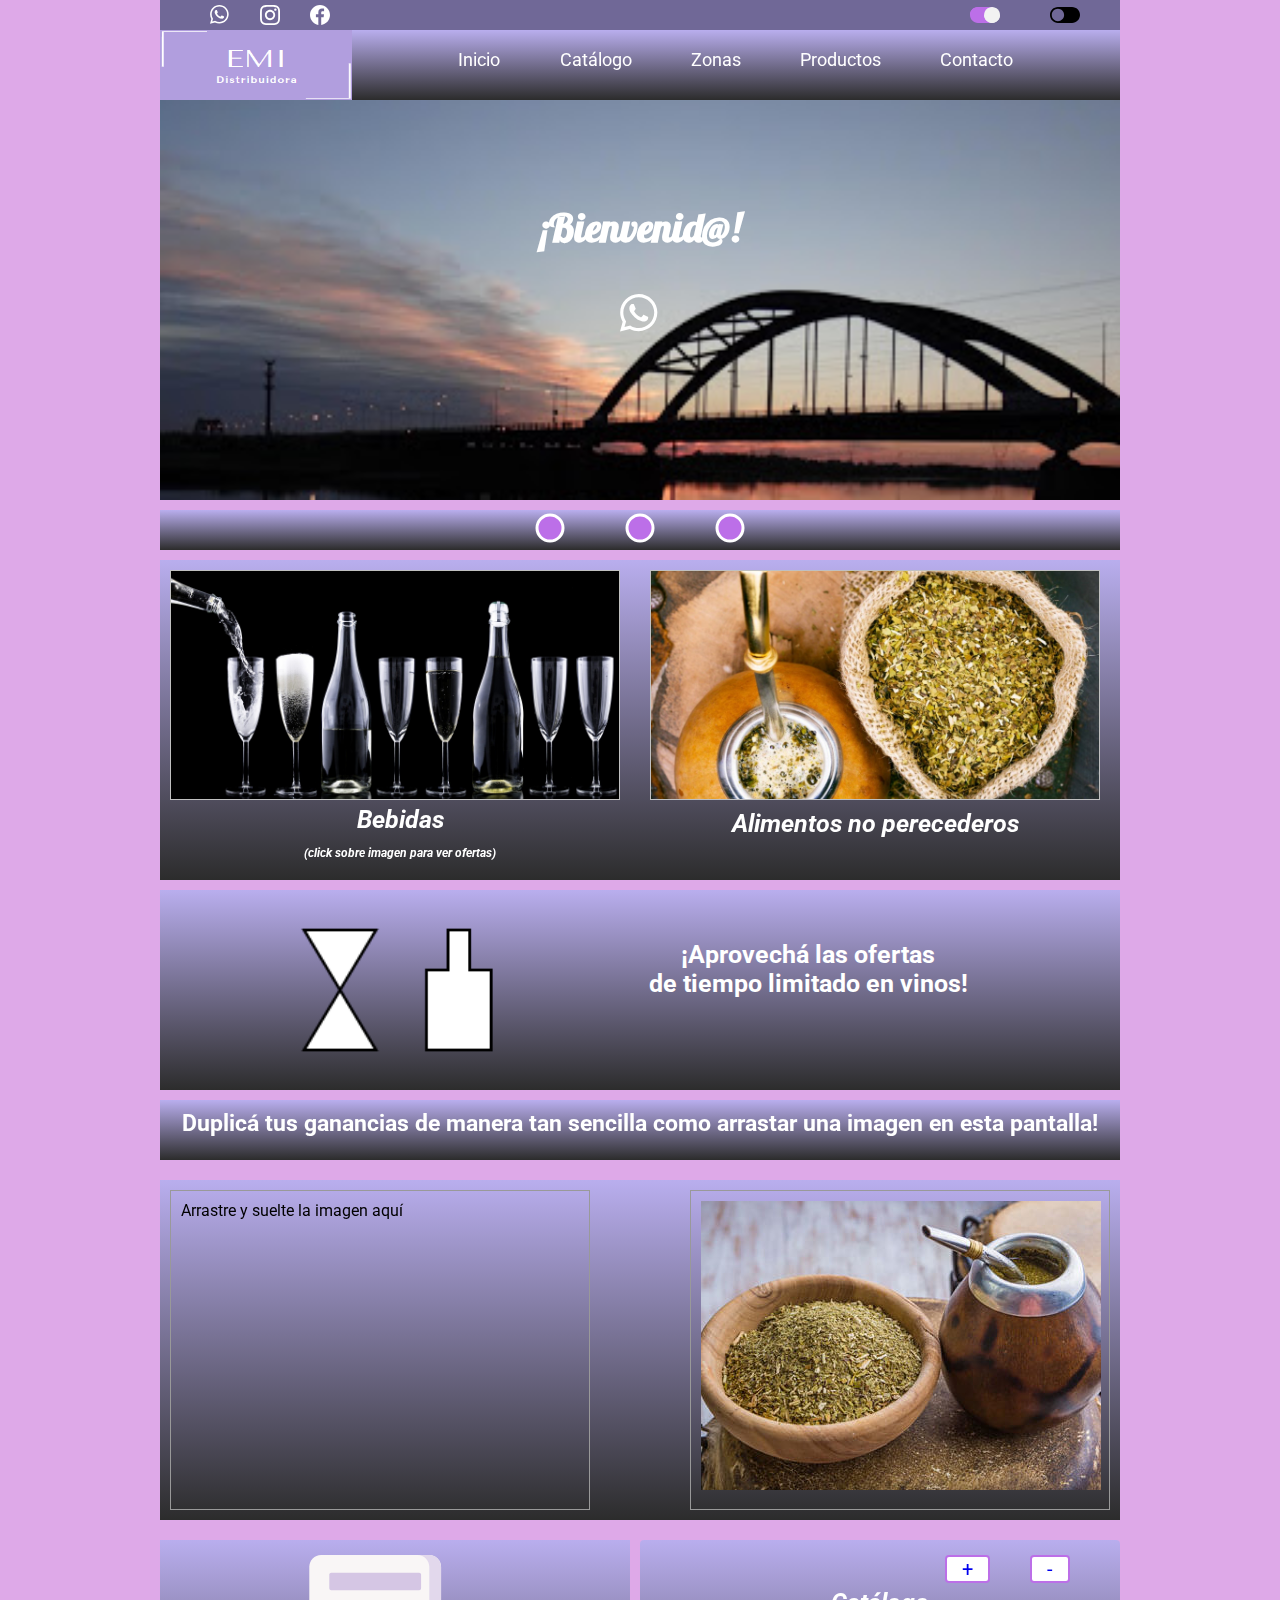
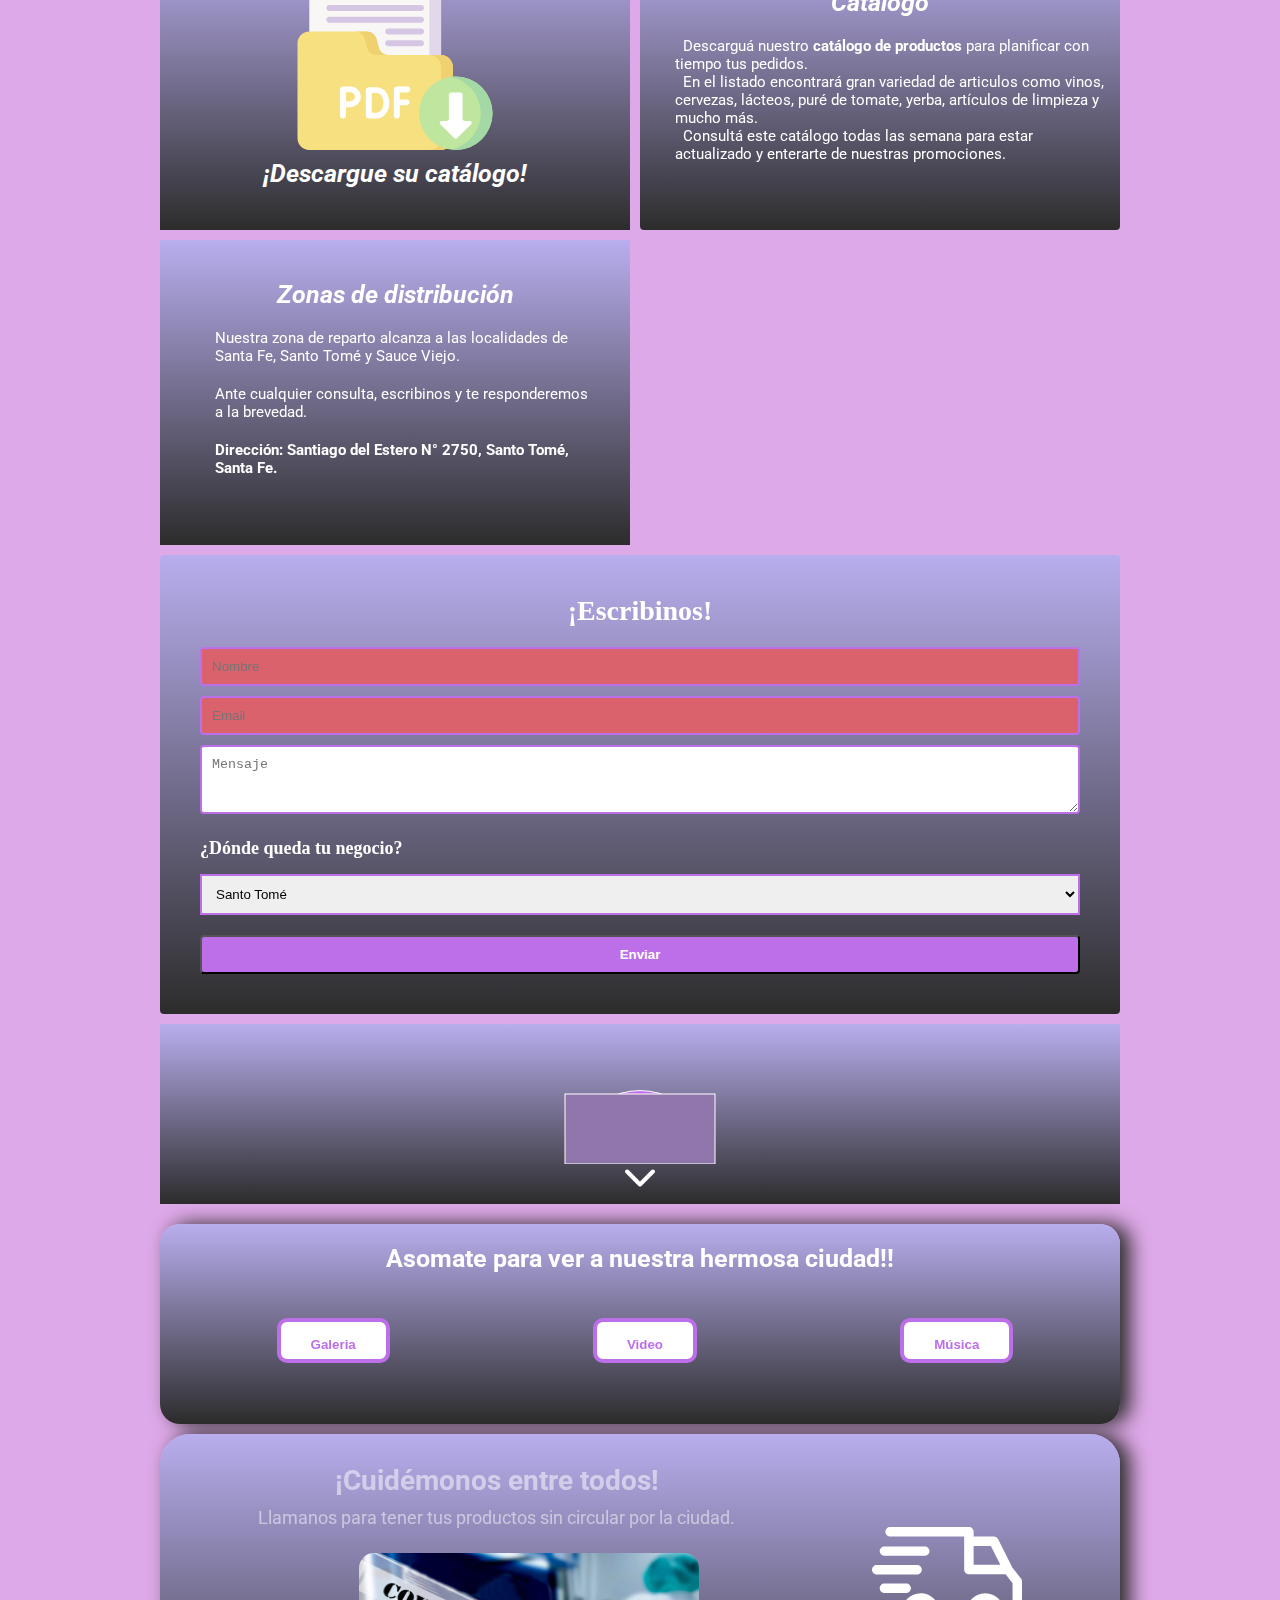
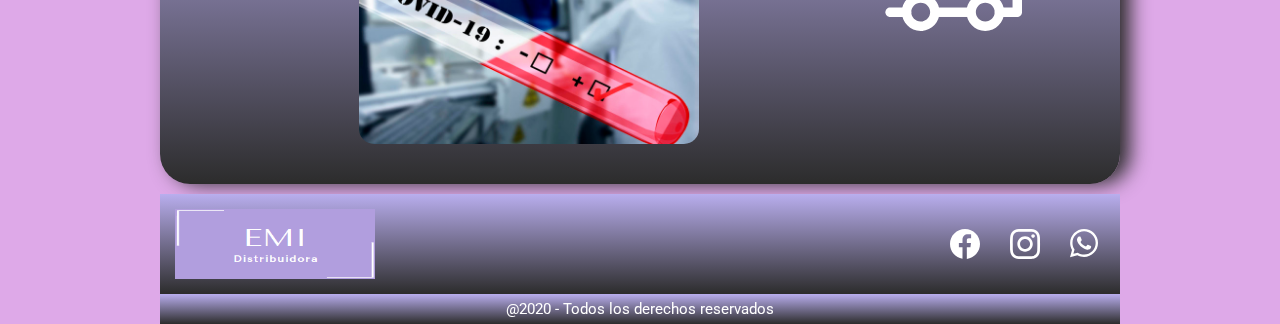
==== commit 5bffdb96: "quitar seccion agenda" ====
--- a/index.html
+++ b/index.html
@@ -25,7 +25,7 @@
 
         <header>
 
-            <!-----------------------------------------------------ICONOS REDES-------------------------------------->
+            <!------------------------------ICONOS REDES-------------------------------------->
 
             <div id="redes">
 
@@ -129,7 +129,7 @@
 
 
 
-        <!-------------------------------------------------------------------SECCION-UNO------------------------------------>
+        <!---------------------------------------SECCION-UNO------------------------------------>
 
         <section id="contenido_uno" >
 
@@ -139,7 +139,7 @@
 
         </section>
 
-<!----------------------------------------------------------Espaciador--------------------------------------------->
+<!------------------------------------------Espaciador--------------------------------------------->
 
         <div id="separador_contenedor">
             <svg width="960" heigth="30">
@@ -219,14 +219,14 @@
 
         </section>
 
-<!----------------------------------------------------titulo drag-------------------------------------------------->
+<!------------------------------------------titulo drag-------------------------------------------------->
 <section id="contenedor_titulo_drag">
     <h2 id="titulo_drag">Duplicá tus ganancias de manera tan sencilla como arrastar una imagen en esta pantalla!</h2>
 
 
 </section>
 
-<!--------------------------------------------------Section Drag & Drop-------------------------------------------->
+<!----------------------------------------Section Drag & Drop-------------------------------------------->
 
 <section id="contenedor_drag">
 
@@ -316,40 +316,10 @@
 
         </section>
 
-<!--------------------------------------------------------------Seccion-Agenda------------------------------------->
-
-        <form class="formulario">
-
-            <h2 id="titulo_contacto">Mi agenda (próximos pedidos)</h2>
-
-            <input class="campos" type="number" id="clave" min="1" placeholder="N° de producto">
-
-            <select class="region_select" id="categoria">
-                <option value="bebidas">Bebidas</option>
-                <option value="alimentos">Alimentos no perecederos</option>
-                <option value="otros productos">Otros productos</option>
-            </select>
-
-            <textarea class="campos" rows="3" id="referencia" placeholder="Descripcion del producto"></textarea>
-
-            <input class="campos" type="date" id="fecha">
-
-            <input class="boton" type="button" id="grabar" value="Guardar producto">
-
-        </form>
-            
-
-
-
-        <div class="formulario" id="mostrarDatos">
-            
-
-        </div>
-
-    
-
-
-<!---------------------------------------------------------------SECCION-FORMULARIO----------------------------------->
+  
+
+
+<!------------------------------------------------SECCION-FORMULARIO----------------------------------->
         
     
 
@@ -375,7 +345,7 @@
 
         </form>
 
-<!-------------------------------------------------------Espaciador 2---------------------------------------------------->
+<!----------------------------------Espaciador 2---------------------------------------------------->
 
 
         <div id="separador_contenedor_2">
@@ -441,7 +411,7 @@
         </div>
 
 
-<!-----------------------------------------------------------SECCION-CIUDAD--------------------------------------->
+<!----------------------------------------------SECCION-CIUDAD--------------------------------------->
         <section class="ciudad">
 
             <h2 id="title_multimedia">Asomate para ver a nuestra hermosa ciudad!!</h2>
@@ -484,7 +454,7 @@
 
         </section>
 
-        <!---------------------------------------------------------------Galeria------------------------------------>
+        <!-----------------------------------------------------Galeria------------------------------------>
 
         <figure id=carrusel_contenedor style="display: none;">
 
@@ -494,7 +464,7 @@
 
         </figure>
 
-        <!----------------------------------------------------------------VIDEO------------------------------------------------->
+        <!---------------------------VIDEO------------------------------------------------->
 
         <div id="video" style="display: none;">
 
@@ -519,7 +489,7 @@
 
             
         </div>
-        <!-------------------------------------------------------------AUDIO------------------------------------------->
+        <!-------------------------------------------------AUDIO------------------------------------------->
 
         <div id="audio" style="display: none;">
 
@@ -549,7 +519,7 @@
             </div>
 
         </section>
-        <!---------------------------------------------------------------FOOTER---------------------------------------->
+        <!------------------------------------------------FOOTER---------------------------------------->
         <footer>
 
             <div id="marca_redes">
